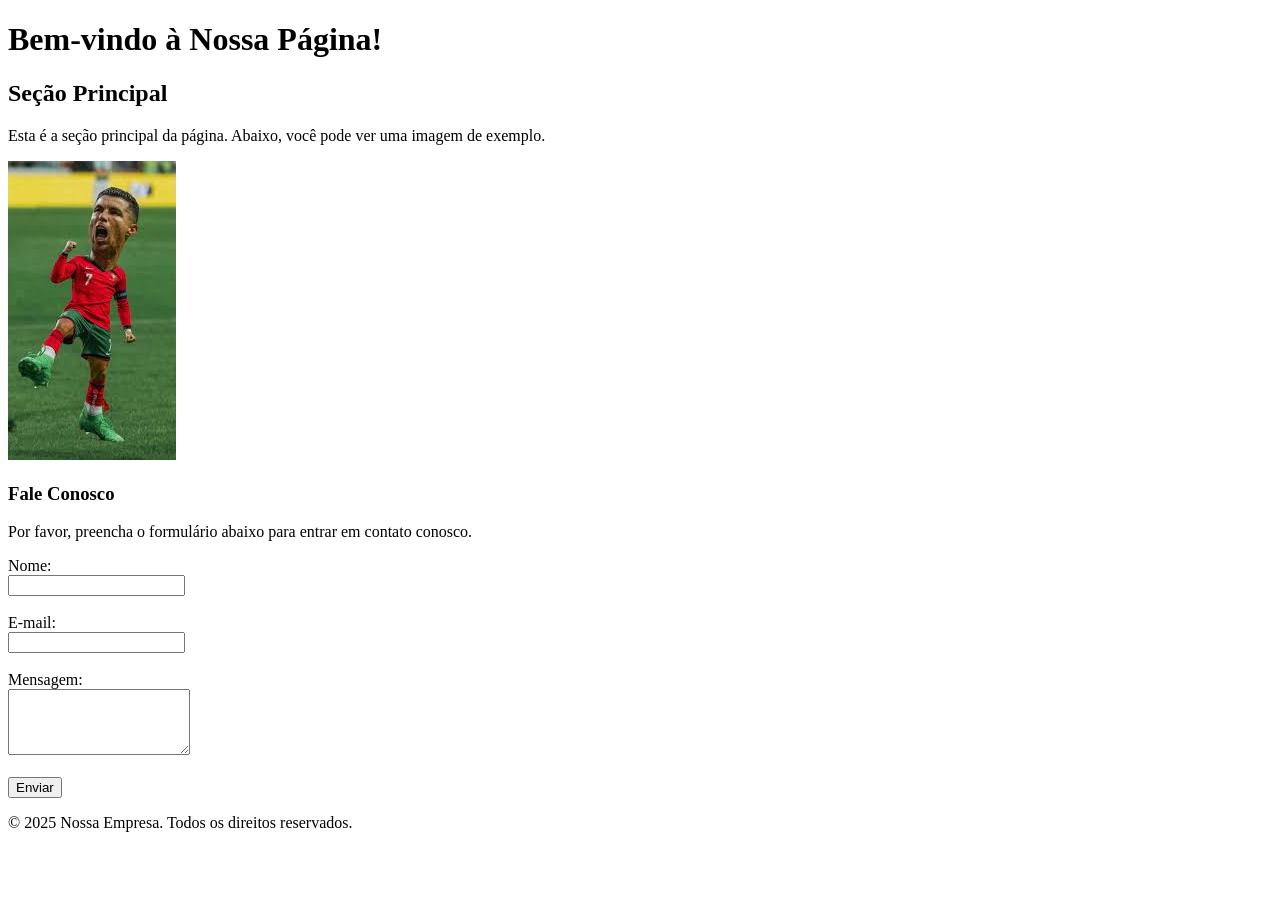
==== index.html @ e5e49f35 "Merge dde4f0765f64b50d79d9171a2a76ae364021462e into 2ffbcc2ea470fbe528c5f0a5df9b00e00b99f7b2" ====
<!DOCTYPE html>
<html lang="pt-br">
<head>
    <meta charset="UTF-8">
    <meta name="viewport" content="width=device-width, initial-scale=1.0">
    <title>Página Base</title>
</head>
<body>
    <header>
        <h1>Bem-vindo    à Nossa Página!</h1>
    </header>
    
    <main>
        <h2>Seção Principal</h2>
        <p>Esta é a seção principal da página. Abaixo, você pode ver uma imagem de exemplo.</p>
        
        <img src="cr7mini.jpeg" alt="Imagem Exemplo">
        
        <h3>Fale Conosco</h3>
        <p>Por favor, preencha o formulário abaixo para entrar em contato conosco.</p>
        
        <form action="#" method="POST">
            <label for="name">Nome:</label><br>
            <input type="text" id="name" name="name" required><br><br>
            
            <label for="email">E-mail:</label><br>
            <input type="email" id="email" name="email" required><br><br>
            
            <label for="message">Mensagem:</label><br>
            <textarea id="message" name="message" rows="4" required></textarea><br><br>
            
            <input type="submit" value="Enviar">
        </form>
    </main>
    
    <footer>
        <p>&copy; 2025 Nossa Empresa. Todos os direitos reservados.</p>
    </footer>
</body>
</html>
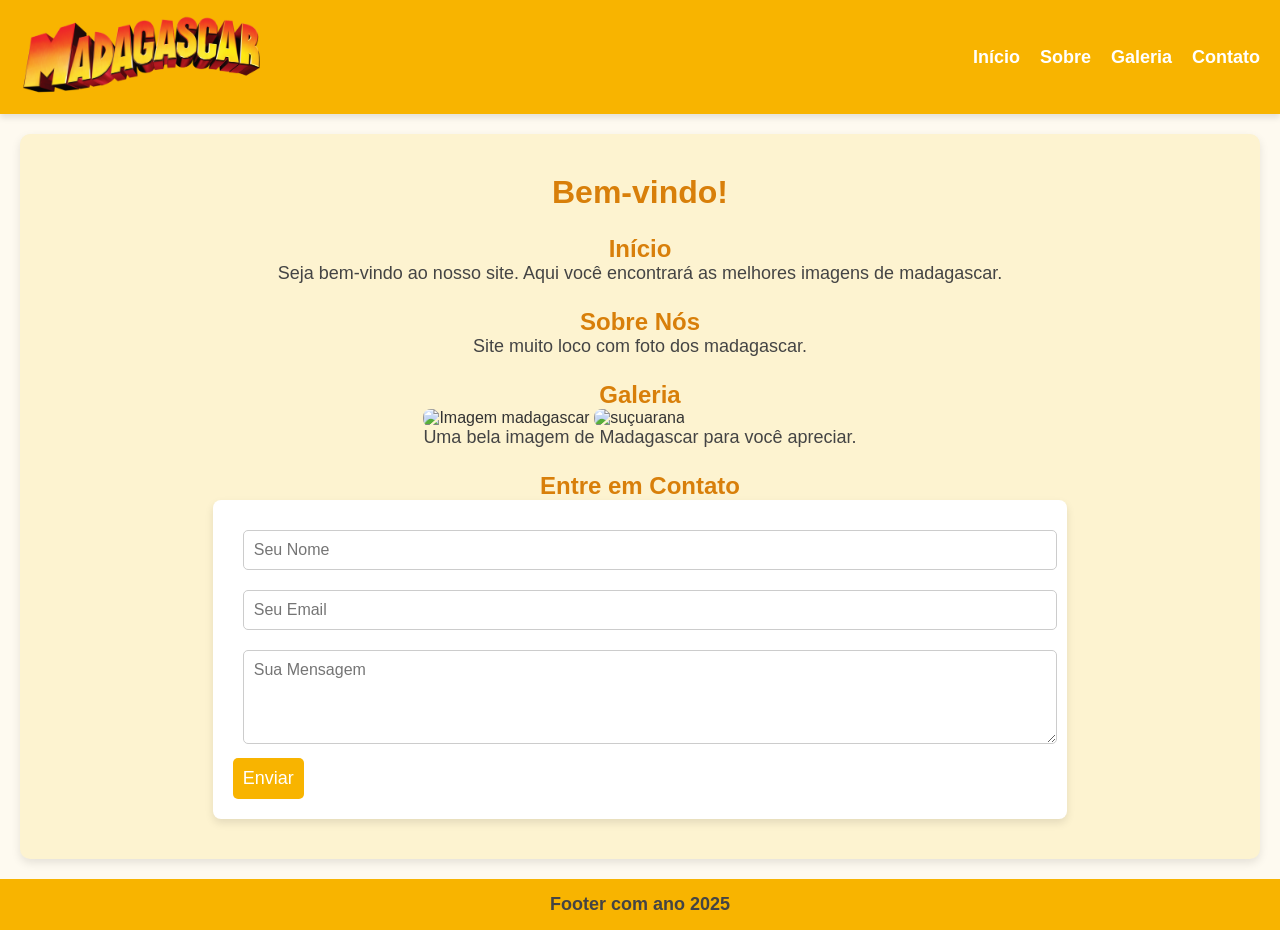
==== commit 7761ca99: "Merge f04c8953f93ff0ced1146f900dd6a8a36c975b6e into 2ffbcc2ea470fbe528c5f0a5df9b00e00b99f7b2" ====
--- a/index.html
+++ b/index.html
@@ -1,40 +1,68 @@
 <!DOCTYPE html>
-<html lang="pt-br">
+<html lang="pt-BR">
+
 <head>
     <meta charset="UTF-8">
     <meta name="viewport" content="width=device-width, initial-scale=1.0">
-    <title>Página Base</title>
+    <title>Madagascar</title>
+    <link rel="stylesheet" href="styles.css">
 </head>
-<body>
+
+<body class="body">
     <header>
-        <h1>Bem-vindo    à Nossa Página!</h1>
+        <nav class="menu">
+            <div>
+                <img height="100px" width="100%" src="imagens/Madagascar.png" alt="Logo">
+            </div>
+            <div class="menu-hamburger">
+                <img width="24px" height="24px" src="https://img.icons8.com/?size=100&id=8113&format=png&color=000000">
+            </div>
+            <div class="menu-opcoes">
+                <p><a href="#inicio">Início</a></p>
+                <p><a href="#sobre">Sobre</a></p>
+                <p><a href="#galeria">Galeria</a></p>
+                <p><a href="#contato">Contato</a></p>
+            </div>
+        </nav>
     </header>
-    
-    <main>
-        <h2>Seção Principal</h2>
-        <p>Esta é a seção principal da página. Abaixo, você pode ver uma imagem de exemplo.</p>
-        
-        <img src="cr7mini.jpeg" alt="Imagem Exemplo">
-        
-        <h3>Fale Conosco</h3>
-        <p>Por favor, preencha o formulário abaixo para entrar em contato conosco.</p>
-        
-        <form action="#" method="POST">
-            <label for="name">Nome:</label><br>
-            <input type="text" id="name" name="name" required><br><br>
-            
-            <label for="email">E-mail:</label><br>
-            <input type="email" id="email" name="email" required><br><br>
-            
-            <label for="message">Mensagem:</label><br>
-            <textarea id="message" name="message" rows="4" required></textarea><br><br>
-            
-            <input type="submit" value="Enviar">
-        </form>
+
+    <main class="container">
+        <h1>Bem-vindo!</h1>
+        <section id="inicio">
+            <h2>Início</h2>
+            <p>Seja bem-vindo ao nosso site. Aqui você encontrará as melhores imagens de madagascar.</p>
+        </section>
+
+        <section id="sobre">
+            <h2>Sobre Nós</h2>
+            <p>Site muito loco com foto dos madagascar.</p>
+        </section>
+
+        <section id="galeria">
+            <h2>Galeria</h2>
+            <img src="https://encrypted-tbn0.gstatic.com/images?q=tbn:ANd9GcQ5ykCqN-QcUUEVpxuY9-bKeS6ytd6yXZIAdg&s"
+                alt="Imagem madagascar">
+            <img height="200px" width="300px" src="https://images.squarespace-cdn.com/content/v1/51ae5a1ee4b05d92110a91e7/1610635794723-ORAI0VTHBLYC1MWCE3A1/Expedicao+Fotografica+Madagascar+-+Fossa+-+_81A9285.jpg?format=1000w"
+                alt="suçuarana">
+            <p>Uma bela imagem de Madagascar para você apreciar.</p>
+        </section>
+
+        <section id="contato">
+            <h2>Entre em Contato</h2>
+            <form id="formContato" action="#" method="post">
+                <input id="nome" type="text" name="nome" placeholder="Seu Nome" required>
+                <input id="email" type="email" name="email" placeholder="Seu Email" required>
+                <textarea id="mensagem" name="mensagem" placeholder="Sua Mensagem" rows="4" required></textarea>
+                <button id="btnEnviar" type="submit">Enviar</button>
+            </form>
+        </section>
     </main>
-    
-    <footer>
-        <p>&copy; 2025 Nossa Empresa. Todos os direitos reservados.</p>
+
+    <footer class="rodape">
+        <p>Footer com ano 2025</p>
     </footer>
+
+    <script src="scripts.js"></script>
 </body>
+
 </html>
--- a/styles.css
+++ b/styles.css
@@ -0,0 +1,129 @@
+/* Reset básico */
+* {
+    margin: 0;
+    padding: 0;
+    box-sizing: border-box;
+    font-family: 'Arial', sans-serif;
+}
+
+.body {
+    background-color: #fefaf0;
+    color: #333;
+}
+
+.container {
+    display: grid;
+    justify-items: center;
+    background-color: #fdf3d0;
+    padding: 40px 20px;
+    border-radius: 10px;
+    gap: 24px;
+    box-shadow: 0px 4px 10px rgba(0, 0, 0, 0.1);
+    margin: 20px;
+}
+
+.menu {
+    background-color: #f8b400;
+    padding: 15px 20px;
+    display: flex;
+    justify-content: space-between;
+    align-items: center;
+    box-shadow: 0px 4px 6px rgba(0, 0, 0, 0.1);
+}
+
+.menu img {
+    max-height: 80px;
+}
+
+.menu-opcoes {
+    display: flex;
+    gap: 20px;
+}
+
+.menu-opcoes a {
+    text-decoration: none;
+    color: #fff;
+    font-size: 18px;
+    font-weight: bold;
+    transition: 0.3s;
+}
+
+.menu-opcoes a:hover {
+    color: #333;
+}
+
+.menu-hamburger {
+    display: none;
+}
+
+h1, h2 {
+    text-align: center;
+    color: #d87f0a;
+}
+
+p {
+    text-align: center;
+    font-size: 18px;
+    color: #444;
+}
+
+#galeria img {
+    max-width: 100%;
+    border-radius: 8px;
+    transition: transform 0.3s ease;
+}
+
+#galeria img:hover {
+    transform: scale(1.05);
+}
+
+form {
+    gap: 15px;
+    width: 100%;
+    padding: 20px;
+    background: #fff;
+    border-radius: 8px;
+    box-shadow: 0px 4px 8px rgba(0, 0, 0, 0.1);
+}
+
+input, textarea {
+    padding: 10px;
+    margin: 10px;
+    border: 1px solid #ccc;
+    border-radius: 5px;
+    font-size: 16px;
+    width: 100%;
+}
+
+button {
+    background-color: #f8b400;
+    color: white;
+    padding: 10px;
+    border: none;
+    border-radius: 5px;
+    cursor: pointer;
+    font-size: 18px;
+    transition: background 0.3s;
+}
+
+button:hover {
+    background-color: #d87f0a;
+}
+
+.rodape {
+    background-color: #f8b400;
+    padding: 15px;
+    text-align: center;
+    font-size: 16px;
+    font-weight: bold;
+    color: white;
+}
+
+@media screen and (max-width: 1023px) {
+    .menu-hamburger {
+        display: block;
+    }
+    .menu-opcoes {
+        display: none;
+    }
+}
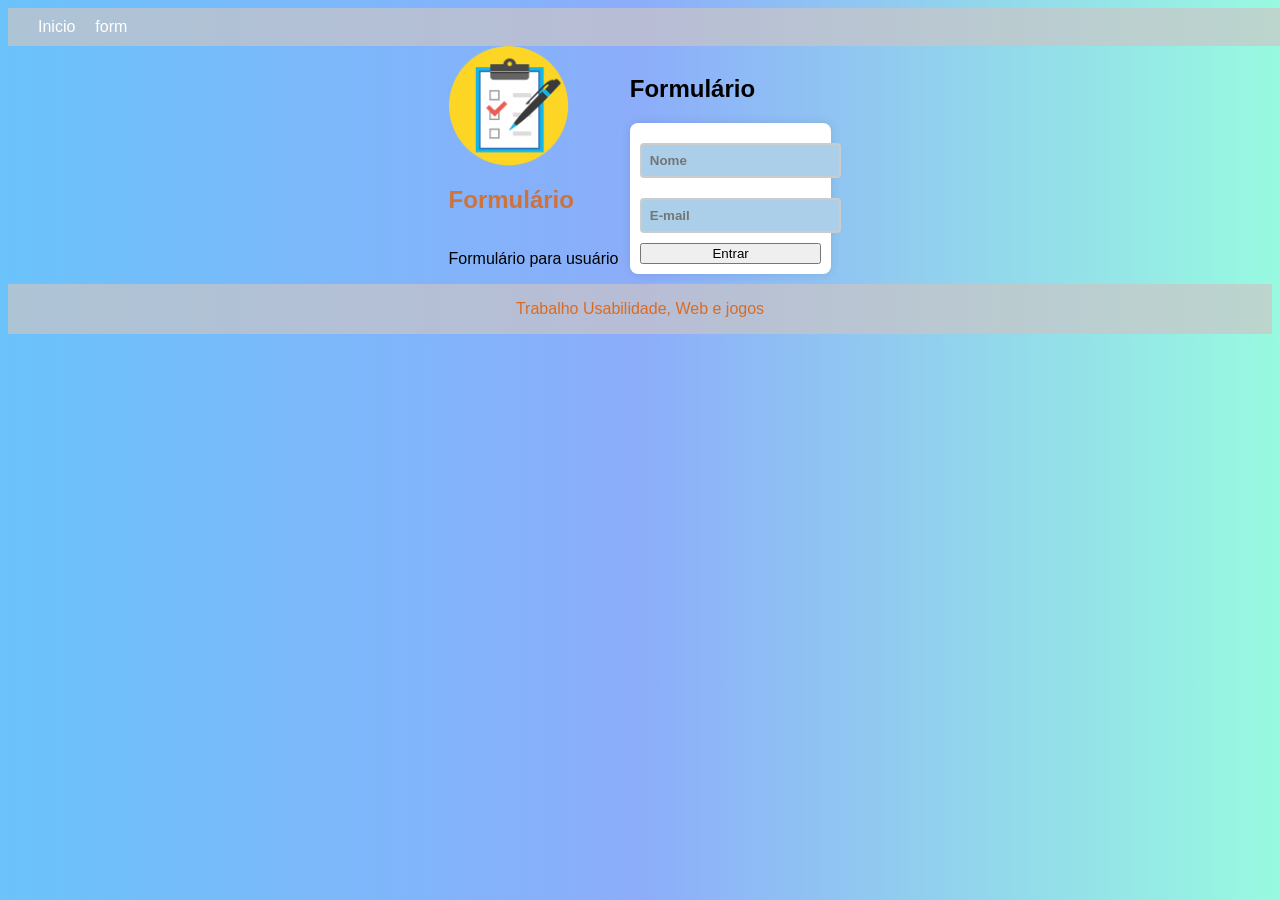
==== commit 55a66f87: "Merge 7c0c6a159ae4d0cfd1496f62bc8dc1260456d2b9 into 2ffbcc2ea470fbe528c5f0a5df9b00e00b99f7b2" ====
--- a/index.html
+++ b/index.html
@@ -1,68 +1,51 @@
-<!DOCTYPE html>
-<html lang="pt-BR">
-
-<head>
-    <meta charset="UTF-8">
-    <meta name="viewport" content="width=device-width, initial-scale=1.0">
-    <title>Madagascar</title>
-    <link rel="stylesheet" href="styles.css">
-</head>
-
-<body class="body">
-    <header>
-        <nav class="menu">
-            <div>
-                <img height="100px" width="100%" src="imagens/Madagascar.png" alt="Logo">
-            </div>
-            <div class="menu-hamburger">
-                <img width="24px" height="24px" src="https://img.icons8.com/?size=100&id=8113&format=png&color=000000">
-            </div>
-            <div class="menu-opcoes">
-                <p><a href="#inicio">Início</a></p>
-                <p><a href="#sobre">Sobre</a></p>
-                <p><a href="#galeria">Galeria</a></p>
-                <p><a href="#contato">Contato</a></p>
-            </div>
-        </nav>
-    </header>
-
-    <main class="container">
-        <h1>Bem-vindo!</h1>
-        <section id="inicio">
-            <h2>Início</h2>
-            <p>Seja bem-vindo ao nosso site. Aqui você encontrará as melhores imagens de madagascar.</p>
-        </section>
-
-        <section id="sobre">
-            <h2>Sobre Nós</h2>
-            <p>Site muito loco com foto dos madagascar.</p>
-        </section>
-
-        <section id="galeria">
-            <h2>Galeria</h2>
-            <img src="https://encrypted-tbn0.gstatic.com/images?q=tbn:ANd9GcQ5ykCqN-QcUUEVpxuY9-bKeS6ytd6yXZIAdg&s"
-                alt="Imagem madagascar">
-            <img height="200px" width="300px" src="https://images.squarespace-cdn.com/content/v1/51ae5a1ee4b05d92110a91e7/1610635794723-ORAI0VTHBLYC1MWCE3A1/Expedicao+Fotografica+Madagascar+-+Fossa+-+_81A9285.jpg?format=1000w"
-                alt="suçuarana">
-            <p>Uma bela imagem de Madagascar para você apreciar.</p>
-        </section>
-
-        <section id="contato">
-            <h2>Entre em Contato</h2>
-            <form id="formContato" action="#" method="post">
-                <input id="nome" type="text" name="nome" placeholder="Seu Nome" required>
-                <input id="email" type="email" name="email" placeholder="Seu Email" required>
-                <textarea id="mensagem" name="mensagem" placeholder="Sua Mensagem" rows="4" required></textarea>
-                <button id="btnEnviar" type="submit">Enviar</button>
-            </form>
-        </section>
-    </main>
-
-    <footer class="rodape">
-        <p>Footer com ano 2025</p>
-    </footer>
-
-    <script src="scripts.js"></script>
-</body>
-
+<!DOCTYPE html>
+<html lang="pt-br">
+<head>
+    <meta charset="UTF-8">
+    <meta name="viewport" content="width=device-width, initial-scale=1.0">
+    <title>Formulário</title>
+    <link rel="stylesheet" href="style.css">
+</head>
+<body>
+    <header>
+        <nav>
+            
+            <a href="index.html">Inicio</a>
+            
+            <a href="form.html">form</a>
+        </nav>
+    </header>
+
+    <main> 
+        <div class="conteudo-junto">
+        <section class="conteudo-principal">
+            <img src="./assets/form.png" alt="Logo de um formulario">
+            <h2 class="tituloFormulario">Formulário</h2>
+            <p>Formulário para usuário</p>
+        </section>
+        <section class="conteudo-secundário">
+            <div class="container">
+                <h2>Formulário</h2>
+                <form id="formUser">
+                  <div class="input-group">
+                    <input type="name" id="nome" placeholder="Nome"/>
+                    <p class="error-message">Preencha este campo.</p>
+                  </div>
+                  <div class="input-group">
+                    <input type="email" id="email" placeholder="E-mail" />
+                    <p class="error-message">Preencha este campo.</p>
+                  </div>
+                  <button type="submit">Entrar</button>
+                </form>
+              </div>
+
+        </section>
+    </div>
+        <script src="script.js"></script>
+    </main>
+
+    <footer>
+        <p id="paragrafoRodape">Trabalho Usabilidade, Web e jogos</p>
+    </footer>
+</body>
 </html>
--- a/style.css
+++ b/style.css
@@ -0,0 +1,160 @@
+* {
+ font-family: Arial, Helvetica, sans-serif;
+}
+
+body{
+  background-image: linear-gradient(to right, #6BC3FA, #8CADFA, #98FAE0);
+}
+
+header {
+    background-color: #ccc5c5af;
+    display: flex;
+    flex-direction: row;
+    justify-content: flex-end;
+    padding: 10px;
+
+    width: 100%;
+}
+
+
+nav {
+    display: flex;
+    align-items: center;
+    text-align: right;
+    color: white;
+  }
+  
+  nav a {
+    margin-left: 20px;
+    color: white;
+    text-decoration: none;
+}
+
+main {
+    display: flex;
+    flex-direction: row;
+    width: 100%;
+    justify-content: space-around;
+    
+
+}
+
+.tituloFormulario{
+  color: #d66b24e6;
+}
+
+.conteudo-junto{
+  display: flex;
+  justify-content: space-around;
+  align-items: center;
+  flex-direction: row;
+}
+
+
+.conteudo-principal {
+    flex: 50%;
+    display: flex;
+    flex-direction: column;
+    justify-content: center;
+
+}
+
+.conteudo-secundario {
+    flex: 70%;
+    display: flex;
+    flex-direction: row;
+    justify-content:center;
+}
+
+form {
+    display: flex;
+    flex-direction: column;
+    background-color: #ffffff;
+    padding: 10px;
+    border-radius: 8px;
+    box-shadow: 0 0 10px rgba(0, 0, 0, 0.1);
+    -webkit-border-radius: 8px;
+    -moz-border-radius: 8px;
+    -ms-border-radius: 8px;
+    -o-border-radius: 8px;
+}
+  
+  input,
+  textarea {
+    width: 100%;
+    padding: 10px;
+    margin: 10px 0;
+    border: 1px solid #003366;
+    background-color: #abcfe9;
+    color: white;
+    font-weight: bold;
+  }
+
+  input {
+    width: 100%;
+    padding: 8px;
+    border: 2px solid #ccc;
+    border-radius: 4px;
+  }
+  .error {
+    border-color: black;
+  }
+  .valid {
+    border-color: green;
+  }
+  .error-message {
+    color: red;
+    font-weight: bold;
+    font-size: 15px;
+    display: none;
+  }
+  
+  #taskInput {
+    width: 80%;
+    padding: 8px;
+    border: 1px solid #cccccc;
+    border-radius: 5px;
+    background-color: #e4d2c1;
+    color: black;
+  }
+
+img {
+    width: 120px;
+    height: 120px;
+
+}
+
+footer {
+    background-color: #ccc5c5af;
+display: flex;
+justify-content: center;
+width: 100%;
+}
+
+#paragrafoRodape{
+  color: #d86c24;
+}
+
+/* responsivo */
+@media (max-width: 600px) {
+    body {
+      background-color: #ffffff;
+    }
+  
+    main {
+      flex-direction: column;
+    }
+  
+    .conteudo-principal,
+    .conteudo-secundario {
+      flex: 100%;
+    }
+  
+    button {
+      background-color: #14af38;
+    }
+  
+    button:hover {
+      background-color: #0a681f;
+    }
+  }
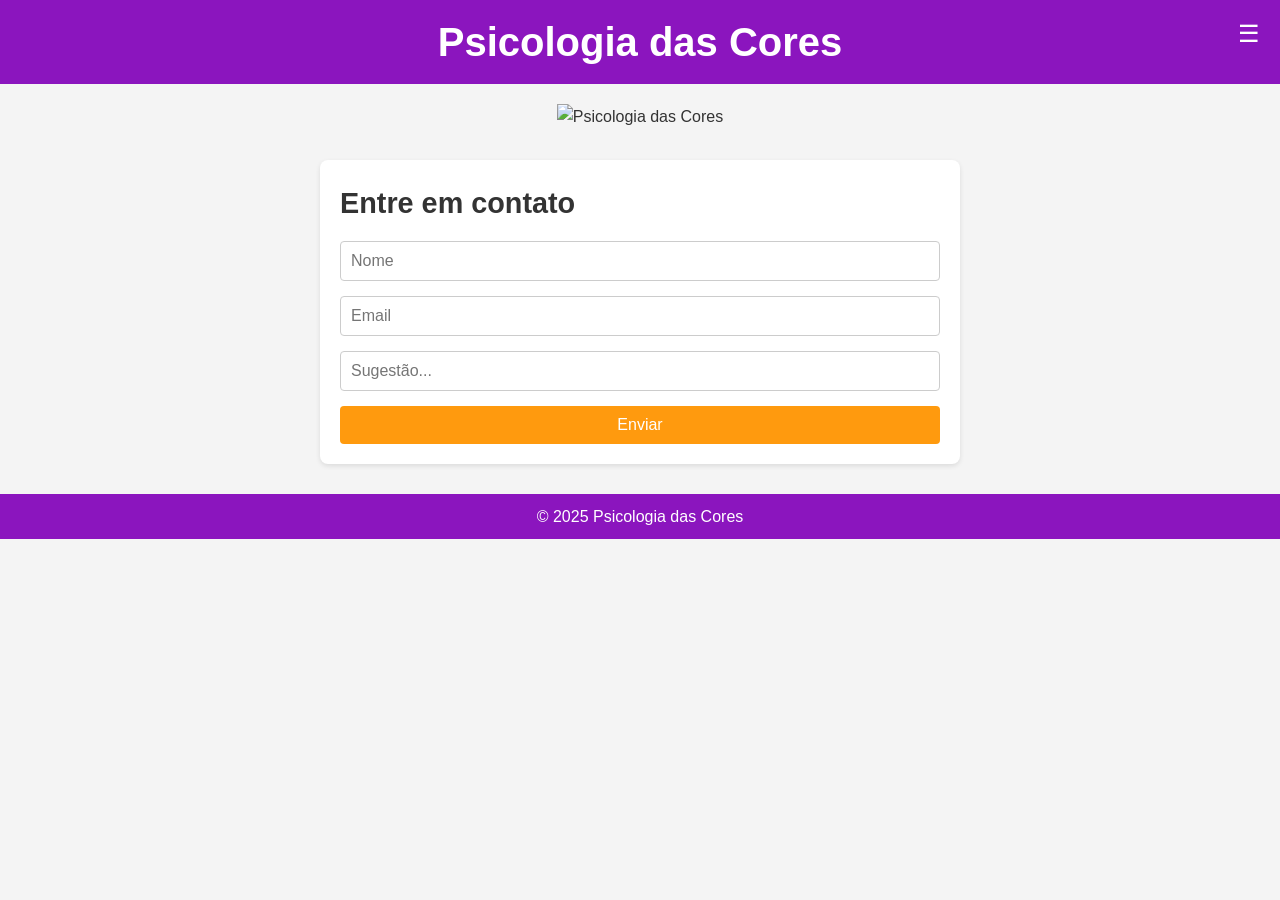
==== commit f27d2a9b: "Merge 7bcc8bcee38f1cb697ac63e9b933ddc011902fe7 into 2ffbcc2ea470fbe528c5f0a5df9b00e00b99f7b2" ====
--- a/index.html
+++ b/index.html
@@ -1,51 +1,46 @@
 <!DOCTYPE html>
-<html lang="pt-br">
+<html lang="pt-BR">
 <head>
     <meta charset="UTF-8">
     <meta name="viewport" content="width=device-width, initial-scale=1.0">
-    <title>Formulário</title>
-    <link rel="stylesheet" href="style.css">
+    <title>Psicologia das Cores</title>
+    <link rel="stylesheet" type="text/css" href="style.css">
 </head>
 <body>
     <header>
-        <nav>
-            
-            <a href="index.html">Inicio</a>
-            
-            <a href="form.html">form</a>
+        <h1>Psicologia das Cores</h1>
+        <button class="menu-toggle">☰</button>
+        <nav class="menu">
+            <ul>
+                <li><a href="#">Início</a></li>
+                <li><a href="#">Sobre</a></li>
+                <li><a href="#">Contato</a></li>
+            </ul>
         </nav>
     </header>
+    
 
-    <main> 
-        <div class="conteudo-junto">
-        <section class="conteudo-principal">
-            <img src="./assets/form.png" alt="Logo de um formulario">
-            <h2 class="tituloFormulario">Formulário</h2>
-            <p>Formulário para usuário</p>
+    <main>
+        <section class="banner">
+            <img src="https://292aa00292a014763d1b-96a84504aed2b25fc1239be8d2b61736.ssl.cf1.rackcdn.com/PostImagem/34414/psicologia-das-cores-e-fotografia-saiba-como-elas-interagem_o1e7avfohn106o1hug8g4k8aqkpe.png" alt="Psicologia das Cores">
+        </section> 
+        
+        <section class="formulario">
+            <h2>Entre em contato</h2>
+            <form id="form-contato">
+                <input type="text" id="nome" placeholder="Nome" required>
+                <input type="email" id="email" placeholder="Email" required>
+                <input type="text" id="sugestao" placeholder="Sugestão..." required>
+                <button type="submit">Enviar</button>
+            </form>
         </section>
-        <section class="conteudo-secundário">
-            <div class="container">
-                <h2>Formulário</h2>
-                <form id="formUser">
-                  <div class="input-group">
-                    <input type="name" id="nome" placeholder="Nome"/>
-                    <p class="error-message">Preencha este campo.</p>
-                  </div>
-                  <div class="input-group">
-                    <input type="email" id="email" placeholder="E-mail" />
-                    <p class="error-message">Preencha este campo.</p>
-                  </div>
-                  <button type="submit">Entrar</button>
-                </form>
-              </div>
-
-        </section>
-    </div>
-        <script src="script.js"></script>
     </main>
 
     <footer>
-        <p id="paragrafoRodape">Trabalho Usabilidade, Web e jogos</p>
+        <p>&copy; 2025 Psicologia das Cores</p>
     </footer>
+
+    <script src="script.js"></script>
+
 </body>
-</html>+</html>
--- a/style.css
+++ b/style.css
@@ -1,160 +1,204 @@
+/* Reset básico */
 * {
- font-family: Arial, Helvetica, sans-serif;
-}
-
-body{
-  background-image: linear-gradient(to right, #6BC3FA, #8CADFA, #98FAE0);
-}
-
+    margin: 0;
+    padding: 0;
+    box-sizing: border-box;
+}
+
+/* Definindo fontes padrão */
+body {
+    font-family: Arial, sans-serif;
+    line-height: 1.6;
+    background-color: #f4f4f4;
+    color: #333;
+}
+
+/* Estilo para o header */
 header {
-    background-color: #ccc5c5af;
-    display: flex;
-    flex-direction: row;
-    justify-content: flex-end;
-    padding: 10px;
-
-    width: 100%;
-}
-
-
-nav {
-    display: flex;
-    align-items: center;
-    text-align: right;
-    color: white;
-  }
-  
-  nav a {
-    margin-left: 20px;
+    background-color: #8b15be;
+    color: white;
+    padding: 10px 0;
+    text-align: center;
+    position: relative;
+}
+
+header h1 {
+    margin: 0;
+    font-size: 2rem;
+}
+
+/* Menu toggle para telas pequenas */
+.menu-toggle {
+    position: absolute;
+    top: 20px;
+    right: 20px;
+    background: none;
+    border: none;
+    color: white;
+    font-size: 1.5rem;
+    cursor: pointer;
+}
+
+.menu {
+    display: none;  /* O menu é escondido por padrão */
+    text-align: center;
+    color: darkorchid;
+}
+
+.menu.show {
+    display: block;  /* O menu é mostrado quando a classe "show" é adicionada */
+}
+
+.menu ul {
+    list-style-type: none;
+    padding: 0;
+}
+
+.menu ul li {
+    display: inline-block;
+    margin: 0 10px;
+}
+
+.menu ul li a {
     color: white;
     text-decoration: none;
-}
-
-main {
-    display: flex;
-    flex-direction: row;
-    width: 100%;
-    justify-content: space-around;
-    
-
-}
-
-.tituloFormulario{
-  color: #d66b24e6;
-}
-
-.conteudo-junto{
-  display: flex;
-  justify-content: space-around;
-  align-items: center;
-  flex-direction: row;
-}
-
-
-.conteudo-principal {
-    flex: 50%;
-    display: flex;
-    flex-direction: column;
-    justify-content: center;
-
-}
-
-.conteudo-secundario {
-    flex: 70%;
-    display: flex;
-    flex-direction: row;
-    justify-content:center;
-}
-
-form {
-    display: flex;
-    flex-direction: column;
-    background-color: #ffffff;
-    padding: 10px;
+    font-size: 1.2rem;
+}
+
+.menu ul li a:hover {
+    text-decoration: underline;
+}
+
+/* Estilo para o banner */
+.banner {
+    text-align: center;
+    margin-top: 20px;
+}
+
+.banner img {
+    max-width: 100%;
+    height: auto;
+}
+
+/* Estilo para o formulário */
+.formulario {
+    background-color: #fff;
+    padding: 20px;
+    margin-top: 30px;
     border-radius: 8px;
-    box-shadow: 0 0 10px rgba(0, 0, 0, 0.1);
-    -webkit-border-radius: 8px;
-    -moz-border-radius: 8px;
-    -ms-border-radius: 8px;
-    -o-border-radius: 8px;
-}
-  
-  input,
-  textarea {
+    box-shadow: 0 2px 5px rgba(0, 0, 0, 0.1);
+    width: 50%;
+    margin: 30px auto;
+}
+
+.formulario h2 {
+    font-size: 1.8rem;
+    margin-bottom: 15px;
+}
+
+.formulario input {
     width: 100%;
     padding: 10px;
-    margin: 10px 0;
-    border: 1px solid #003366;
-    background-color: #abcfe9;
-    color: white;
-    font-weight: bold;
-  }
-
-  input {
+    margin-bottom: 15px;
+    border: 1px solid #ccc;
+    border-radius: 4px;
+    font-size: 1rem;
+}
+
+.formulario button {
     width: 100%;
-    padding: 8px;
-    border: 2px solid #ccc;
+    padding: 10px;
+    background-color: #ff9a0e;
+    border: none;
+    color: white;
+    font-size: 1rem;
     border-radius: 4px;
-  }
-  .error {
-    border-color: black;
-  }
-  .valid {
-    border-color: green;
-  }
-  .error-message {
-    color: red;
-    font-weight: bold;
-    font-size: 15px;
-    display: none;
-  }
-  
-  #taskInput {
-    width: 80%;
-    padding: 8px;
-    border: 1px solid #cccccc;
-    border-radius: 5px;
-    background-color: #e4d2c1;
-    color: black;
-  }
-
-img {
-    width: 120px;
-    height: 120px;
-
-}
-
+    cursor: pointer;
+}
+
+.formulario button:hover {
+    background-color: #f5b459;
+}
+
+/* Estilo para o footer */
 footer {
-    background-color: #ccc5c5af;
-display: flex;
-justify-content: center;
-width: 100%;
-}
-
-#paragrafoRodape{
-  color: #d86c24;
-}
-
-/* responsivo */
-@media (max-width: 600px) {
-    body {
-      background-color: #ffffff;
-    }
-  
-    main {
-      flex-direction: column;
-    }
-  
-    .conteudo-principal,
-    .conteudo-secundario {
-      flex: 100%;
-    }
-  
-    button {
-      background-color: #14af38;
-    }
-  
-    button:hover {
-      background-color: #0a681f;
-    }
-  }+    background-color: #8b15be;
+    color: white;
+    text-align: center;
+    padding: 10px 0;
+    margin-top: 30px;
+}
+
+footer p {
+    font-size: 1rem;
+}
+
+/* Responsividade */
+
+/* Tela de celular (menor que 768px) */
+@media (max-width: 768px) {
+    header h1 {
+        font-size: 1.5rem;
+    }
+
+    .formulario {
+        width: 80%;
+        padding: 15px;
+    }
+
+    .menu-toggle {
+        display: block;
+    }
+
+    .menu.show {
+        display: block;
+    }
+
+    .menu ul {
+        padding: 10px 0;
+    }
+
+    .menu ul li {
+        display: block;
+        margin: 5px 0;
+    }
+
+    .banner img {
+        max-width: 100%;
+        height: auto;
+    }
+
+    footer p {
+        font-size: 0.9rem;
+    }
+}
+
+/* Tela de notebook (768px a 1024px) */
+@media (min-width: 768px) and (max-width: 1024px) {
+    header h1 {
+        font-size: 1.8rem;
+    }
+
+    .formulario {
+        width: 60%;
+    }
+
+    footer p {
+        font-size: 1rem;
+    }
+}
+
+/* Tela de monitor (1024px ou mais) */
+@media (min-width: 1024px) {
+    header h1 {
+        font-size: 2.5rem;
+    }
+
+    .formulario {
+        width: 50%;
+    }
+
+    footer p {
+        font-size: 1rem;
+    }
+}
